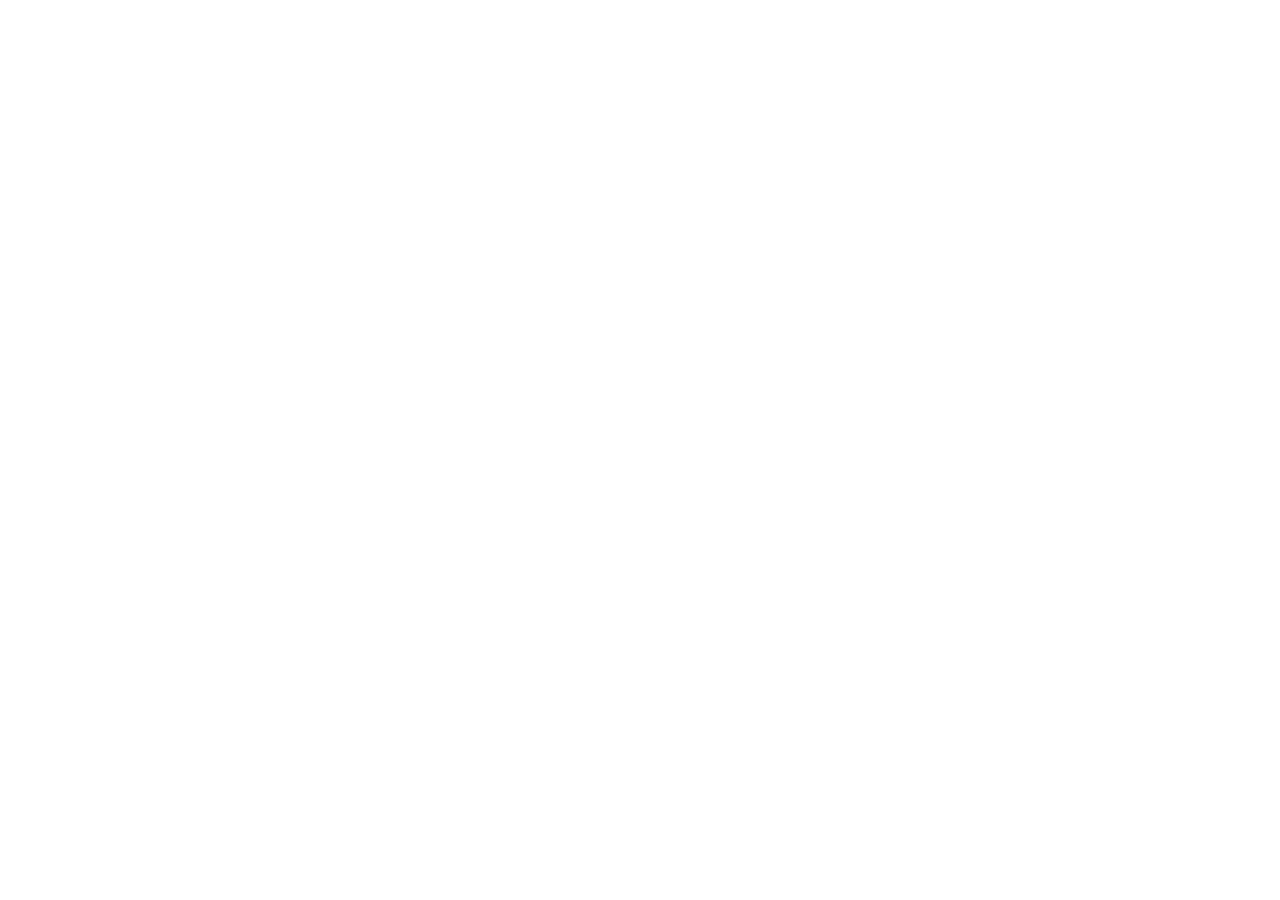
==== index.html @ 4be8fdfe "feat: apply Qeploy Agent task 3171ef3c2dfc" ====
<!doctype html>
<html lang="en">
  <head>
    <meta charset="UTF-8" />
    <link rel="icon" type="image/svg+xml" href="/favicon.svg" />
    <meta name="viewport" content="width=device-width, initial-scale=1.0" />
    <title>app</title>
  </head>
  <body>
    <div id="root"></div>
    <script type="module" src="/src/main.jsx"></script>
  </body>
</html>
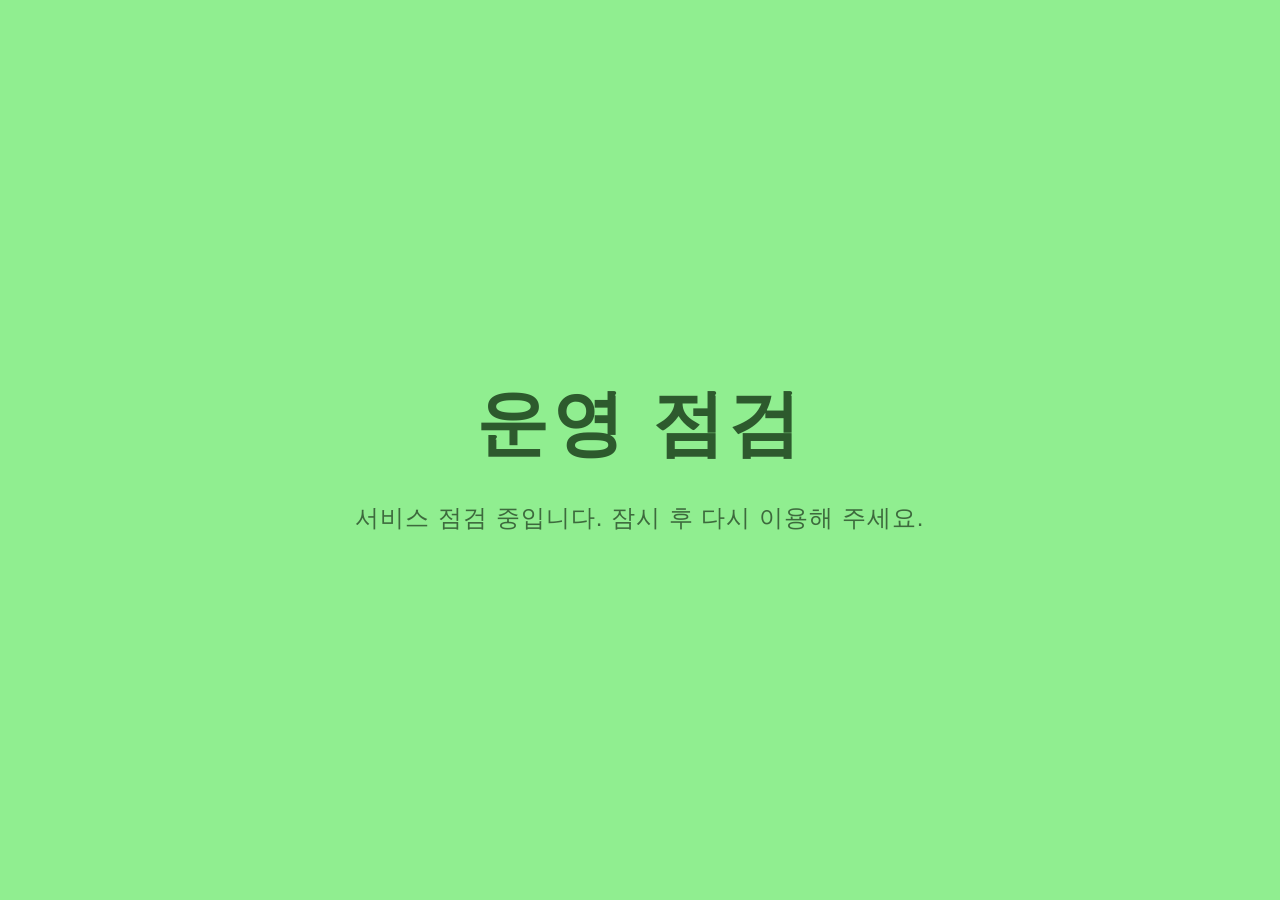
==== commit d98bcf7f: "deploy: 78017c44d5475314d629b55c29e4720c5d7970e8" ====
--- a/index.html
+++ b/index.html
@@ -5,9 +5,10 @@
     <link rel="icon" type="image/svg+xml" href="/favicon.svg" />
     <meta name="viewport" content="width=device-width, initial-scale=1.0" />
     <title>app</title>
+    <script type="module" crossorigin src="/assets/index-D1EVak7I.js"></script>
+    <link rel="stylesheet" crossorigin href="/assets/index-C1oGxld9.css">
   </head>
   <body>
     <div id="root"></div>
-    <script type="module" src="/src/main.jsx"></script>
   </body>
 </html>
--- a/assets/index-C1oGxld9.css
+++ b/assets/index-C1oGxld9.css
@@ -0,0 +1 @@
+*{box-sizing:border-box;margin:0;padding:0}body{-webkit-font-smoothing:antialiased;-moz-osx-font-smoothing:grayscale;margin:0;padding:0;font-family:-apple-system,BlinkMacSystemFont,Segoe UI,Roboto,Helvetica Neue,Arial,sans-serif}#root{width:100%;min-height:100vh}.maintenance-page{background-color:#90ee90;justify-content:center;align-items:center;width:100%;min-height:100vh;display:flex}.maintenance-content{text-align:center;flex-direction:column;align-items:center;padding:20px;display:flex}.maintenance-title{color:#2d5a2d;text-align:center;letter-spacing:4px;margin:0;padding:20px;font-family:-apple-system,BlinkMacSystemFont,Segoe UI,Roboto,Helvetica Neue,Arial,sans-serif;font-size:72px;font-weight:700}.maintenance-description{color:#3d6a3d;text-align:center;letter-spacing:1px;margin:0;padding:10px 20px;font-family:-apple-system,BlinkMacSystemFont,Segoe UI,Roboto,Helvetica Neue,Arial,sans-serif;font-size:24px;font-weight:400}@media (width<=768px){.maintenance-title{letter-spacing:2px;font-size:48px}.maintenance-description{font-size:18px}}@media (width<=480px){.maintenance-title{letter-spacing:1px;font-size:36px}.maintenance-description{font-size:14px}}
